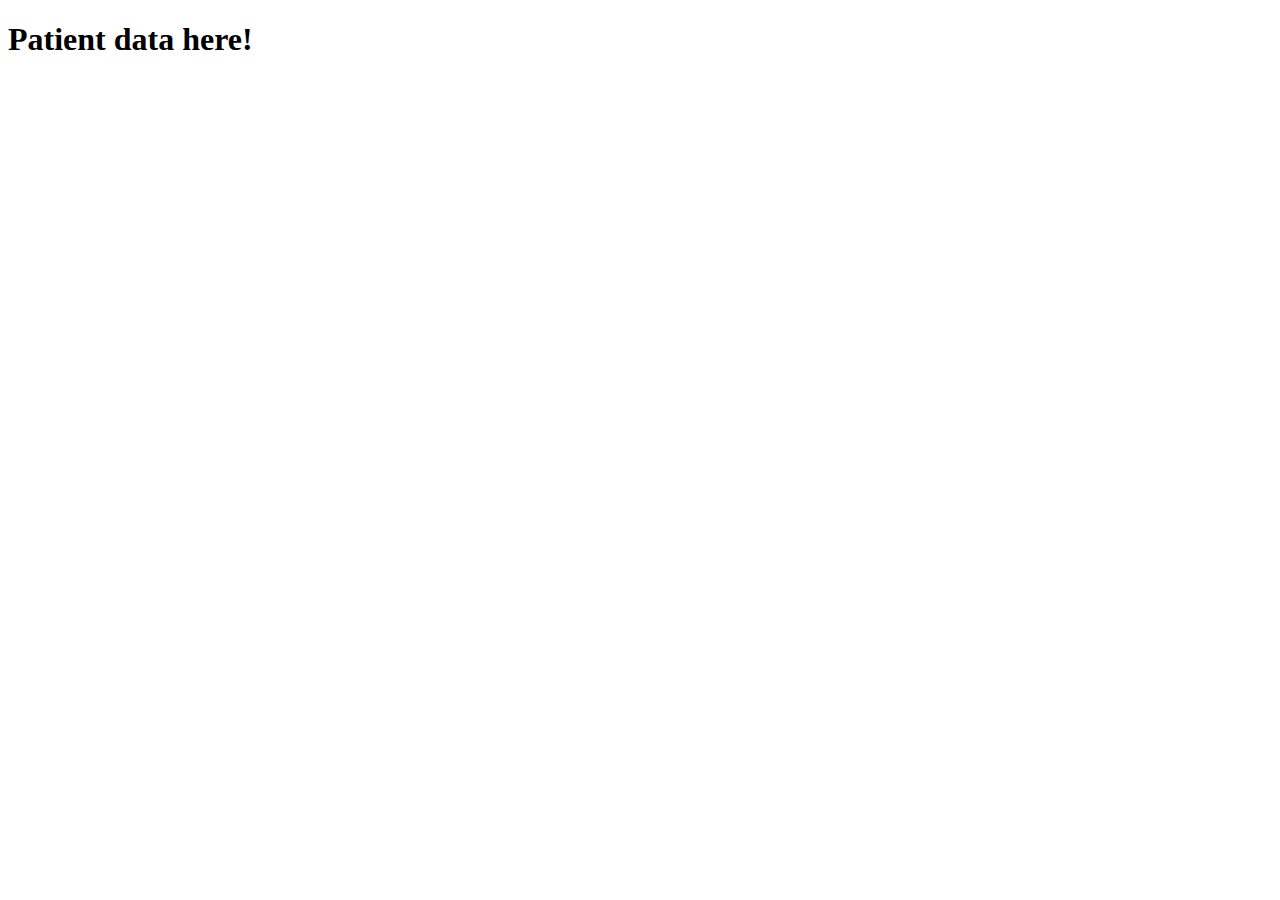
==== frontend/index.html @ 69b93e39 "Add frontend" ====
<!DOCTYPE html>
<html lang="en">

<head>
    <meta charset="UTF-8">
    <meta name="viewport" content="width=device-width, initial-scale=1.0">
    <title>Dashboard</title>
</head>

<body>
    <h1>Patient data here!</h1>
</body>

</html>
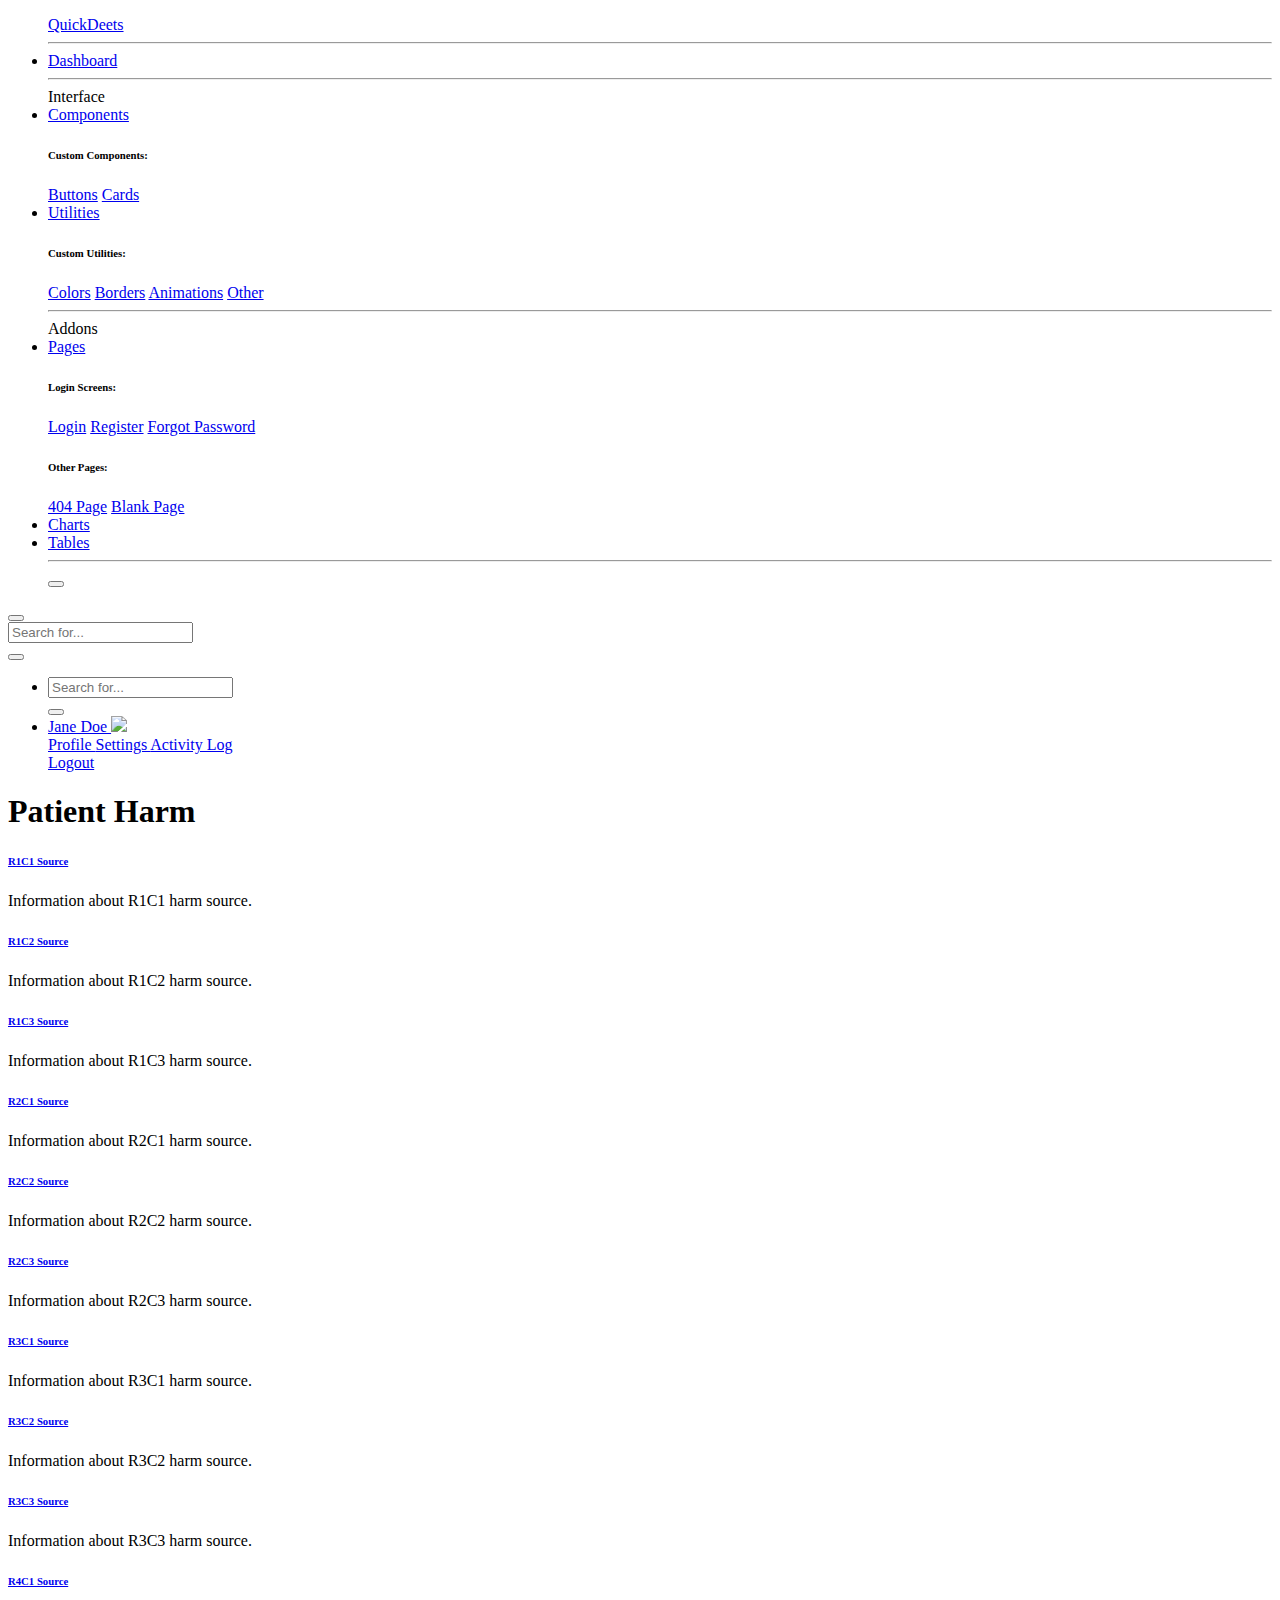
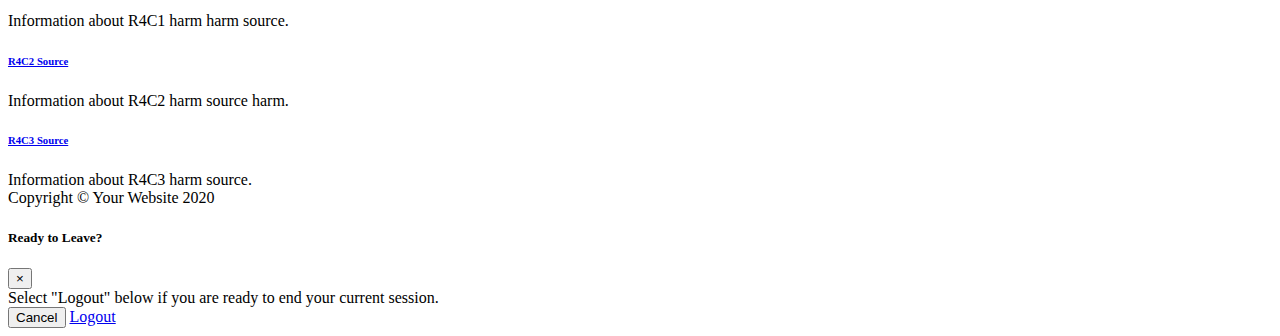
==== commit b12a37cb: "Frontend Commit 1" ====
--- a/frontend/index.html
+++ b/frontend/index.html
@@ -2,13 +2,483 @@
 <html lang="en">
 
 <head>
-    <meta charset="UTF-8">
-    <meta name="viewport" content="width=device-width, initial-scale=1.0">
-    <title>Dashboard</title>
+
+    <meta charset="utf-8">
+    <meta http-equiv="X-UA-Compatible" content="IE=edge">
+    <meta name="viewport" content="width=device-width, initial-scale=1, shrink-to-fit=no">
+    <meta name="description" content="">
+    <meta name="author" content="">
+
+    <title> QuickDeets </title>
+
+    <!-- Custom fonts for this template-->
+    <link href="vendor/fontawesome-free/css/all.min.css" rel="stylesheet" type="text/css">
+    <link
+        href="https://fonts.googleapis.com/css?family=Nunito:200,200i,300,300i,400,400i,600,600i,700,700i,800,800i,900,900i"
+        rel="stylesheet">
+
+    <!-- Custom styles for this template-->
+    <link href="css/sb-admin-2.min.css" rel="stylesheet">
+
 </head>
 
-<body>
-    <h1>Patient data here!</h1>
+<body id="page-top">
+
+    <!-- Page Wrapper -->
+    <div id="wrapper">
+
+        <!-- Sidebar -->
+        <ul class="navbar-nav bg-gradient-info sidebar sidebar-dark accordion" id="accordionSidebar">
+
+            <!-- Sidebar - Brand -->
+            <a class="sidebar-brand d-flex align-items-center justify-content-center" href="index.html">
+                <div class="sidebar-brand-icon rotate-n-15">
+                    <i class="fas fa-laugh-wink"></i>
+                </div>
+                <div class="sidebar-brand-text mx-3">  QuickDeets </div>
+            </a>
+
+            <!-- Divider -->
+            <hr class="sidebar-divider my-0">
+
+            <!-- Nav Item - Dashboard -->
+            <li class="nav-item">
+                <a class="nav-link" href="index.html">
+                    <i class="fas fa-fw fa-tachometer-alt"></i>
+                    <span>Dashboard</span></a>
+            </li>
+
+            <!-- Divider -->
+            <hr class="sidebar-divider">
+
+            <!-- Heading -->
+            <div class="sidebar-heading">
+                Interface
+            </div>
+
+            <!-- Nav Item - Pages Collapse Menu -->
+            <li class="nav-item active">
+                <a class="nav-link" href="#" data-toggle="collapse" data-target="#collapseTwo" aria-expanded="true"
+                    aria-controls="collapseTwo">
+                    <i class="fas fa-fw fa-cog"></i>
+                    <span>Components</span>
+                </a>
+                <div id="collapseTwo" class="collapse show" aria-labelledby="headingTwo"
+                    data-parent="#accordionSidebar">
+                    <div class="bg-white py-2 collapse-inner rounded">
+                        <h6 class="collapse-header">Custom Components:</h6>
+                        <a class="collapse-item active" href="buttons.html">Buttons</a>
+                        <a class="collapse-item" href="cards.html">Cards</a>
+                    </div>
+                </div>
+            </li>
+
+            <!-- Nav Item - Utilities Collapse Menu -->
+            <li class="nav-item">
+                <a class="nav-link collapsed" href="#" data-toggle="collapse" data-target="#collapseUtilities"
+                    aria-expanded="true" aria-controls="collapseUtilities">
+                    <i class="fas fa-fw fa-wrench"></i>
+                    <span>Utilities</span>
+                </a>
+                <div id="collapseUtilities" class="collapse" aria-labelledby="headingUtilities"
+                    data-parent="#accordionSidebar">
+                    <div class="bg-white py-2 collapse-inner rounded">
+                        <h6 class="collapse-header">Custom Utilities:</h6>
+                        <a class="collapse-item" href="utilities-color.html">Colors</a>
+                        <a class="collapse-item" href="utilities-border.html">Borders</a>
+                        <a class="collapse-item" href="utilities-animation.html">Animations</a>
+                        <a class="collapse-item" href="utilities-other.html">Other</a>
+                    </div>
+                </div>
+            </li>
+
+            <!-- Divider -->
+            <hr class="sidebar-divider">
+
+            <!-- Heading -->
+            <div class="sidebar-heading">
+                Addons
+            </div>
+
+            <!-- Nav Item - Pages Collapse Menu -->
+            <li class="nav-item">
+                <a class="nav-link collapsed" href="#" data-toggle="collapse" data-target="#collapsePages"
+                    aria-expanded="true" aria-controls="collapsePages">
+                    <i class="fas fa-fw fa-folder"></i>
+                    <span>Pages</span>
+                </a>
+                <div id="collapsePages" class="collapse" aria-labelledby="headingPages" data-parent="#accordionSidebar">
+                    <div class="bg-white py-2 collapse-inner rounded">
+                        <h6 class="collapse-header">Login Screens:</h6>
+                        <a class="collapse-item" href="login.html">Login</a>
+                        <a class="collapse-item" href="register.html">Register</a>
+                        <a class="collapse-item" href="forgot-password.html">Forgot Password</a>
+                        <div class="collapse-divider"></div>
+                        <h6 class="collapse-header">Other Pages:</h6>
+                        <a class="collapse-item" href="404.html">404 Page</a>
+                        <a class="collapse-item" href="blank.html">Blank Page</a>
+                    </div>
+                </div>
+            </li>
+
+            <!-- Nav Item - Charts -->
+            <li class="nav-item">
+                <a class="nav-link" href="charts.html">
+                    <i class="fas fa-fw fa-chart-area"></i>
+                    <span>Charts</span></a>
+            </li>
+
+            <!-- Nav Item - Tables -->
+            <li class="nav-item">
+                <a class="nav-link" href="tables.html">
+                    <i class="fas fa-fw fa-table"></i>
+                    <span>Tables</span></a>
+            </li>
+
+            <!-- Divider -->
+            <hr class="sidebar-divider d-none d-md-block">
+
+            <!-- Sidebar Toggler (Sidebar) -->
+            <div class="text-center d-none d-md-inline">
+                <button class="rounded-circle border-0" id="sidebarToggle"></button>
+            </div>
+
+        </ul>
+        <!-- End of Sidebar -->
+
+        <!-- Content Wrapper -->
+        <div id="content-wrapper" class="d-flex flex-column">
+
+            <!-- Main Content -->
+            <div id="content">
+
+                <!-- Topbar -->
+                <nav class="navbar navbar-expand navbar-light bg-white topbar mb-4 static-top shadow">
+
+                    <!-- Sidebar Toggle (Topbar) -->
+                    <button id="sidebarToggleTop" class="btn btn-link d-md-none rounded-circle mr-3">
+                        <i class="fa fa-bars"></i>
+                    </button>
+
+                    <!-- Topbar Search -->
+                    <form
+                        class="d-none d-sm-inline-block form-inline mr-auto ml-md-3 my-2 my-md-0 mw-100 navbar-search">
+                        <div class="input-group">
+                            <input type="text" class="form-control bg-light border-0 small" placeholder="Search for..."
+                                aria-label="Search" aria-describedby="basic-addon2">
+                            <div class="input-group-append">
+                                <button class="btn btn-primary" type="button">
+                                    <i class="fas fa-search fa-sm"></i>
+                                </button>
+                            </div>
+                        </div>
+                    </form>
+
+                    <!-- Topbar Navbar -->
+                    <ul class="navbar-nav ml-auto">
+
+                        <!-- Nav Item - Search Dropdown (Visible Only XS) -->
+                        <li class="nav-item dropdown no-arrow d-sm-none">
+                            <a class="nav-link dropdown-toggle" href="#" id="searchDropdown" role="button"
+                                data-toggle="dropdown" aria-haspopup="true" aria-expanded="false">
+                                <i class="fas fa-search fa-fw"></i>
+                            </a>
+                            <!-- Dropdown - Messages -->
+                            <div class="dropdown-menu dropdown-menu-right p-3 shadow animated--grow-in"
+                                aria-labelledby="searchDropdown">
+                                <form class="form-inline mr-auto w-100 navbar-search">
+                                    <div class="input-group">
+                                        <input type="text" class="form-control bg-light border-0 small"
+                                            placeholder="Search for..." aria-label="Search"
+                                            aria-describedby="basic-addon2">
+                                        <div class="input-group-append">
+                                            <button class="btn btn-primary" type="button">
+                                                <i class="fas fa-search fa-sm"></i>
+                                            </button>
+                                        </div>
+                                    </div>
+                                </form>
+                            </div>
+                        </li>
+
+                        <div class="topbar-divider d-none d-sm-block"></div>
+
+                        <!-- Nav Item - User Information -->
+                        <li class="nav-item dropdown no-arrow">
+                            <a class="nav-link dropdown-toggle" href="#" id="userDropdown" role="button"
+                                data-toggle="dropdown" aria-haspopup="true" aria-expanded="false">
+                                <span class="mr-2 d-none d-lg-inline text-gray-600 small"> Jane Doe </span>
+                                <img class="img-profile rounded-circle"
+                                    src="img/undraw_profile.svg">
+                            </a>
+                            <!-- Dropdown - User Information -->
+                            <div class="dropdown-menu dropdown-menu-right shadow animated--grow-in"
+                                aria-labelledby="userDropdown">
+                                <a class="dropdown-item" href="#">
+                                    <i class="fas fa-user fa-sm fa-fw mr-2 text-gray-400"></i>
+                                    Profile
+                                </a>
+                                <a class="dropdown-item" href="#">
+                                    <i class="fas fa-cogs fa-sm fa-fw mr-2 text-gray-400"></i>
+                                    Settings
+                                </a>
+                                <a class="dropdown-item" href="#">
+                                    <i class="fas fa-list fa-sm fa-fw mr-2 text-gray-400"></i>
+                                    Activity Log
+                                </a>
+                                <div class="dropdown-divider"></div>
+                                <a class="dropdown-item" href="#" data-toggle="modal" data-target="#logoutModal">
+                                    <i class="fas fa-sign-out-alt fa-sm fa-fw mr-2 text-gray-400"></i>
+                                    Logout
+                                </a>
+                            </div>
+                        </li>
+
+                    </ul>
+
+                </nav>
+                <!-- End of Topbar -->
+
+
+
+
+
+
+
+
+
+
+
+                <!-- Begin Page Content -->
+                <div class = "container-fluid">
+
+                    <!-- Page Heading -->
+                    <h1 class = "h3 mb-4 text-gray-800"> Patient Harm </h1>
+
+                    <!-- Patient Harm Sources Matrix -->
+                    <div id = "R1", class = "row">
+
+                        <div id = "R1C1", class = "col-lg-4"> <div class = "card shadow mb-4">
+
+                            <a class = "d-block card-header py-3", href = "#R1C1_content", data-toggle = "collapse", role = "button", aria-expanded = "true", aria-controls = "R1C1_content">
+                                <h6 class = "m-0 font-weight-bold text-primary"> R1C1 Source </h6>
+                            </a>
+
+                            <div class = "collapse", id = "R1C1_content"> <div class = "card-body">
+                                Information about R1C1 harm source.
+                            </div> </div>
+
+                        </div> </div>
+
+                        <div id = "R1C2", class = "col-lg-4"> <div class = "card shadow mb-4">
+
+                            <a class = "d-block card-header py-3", href = "#R1C2_content", data-toggle = "collapse", role = "button", aria-expanded = "true", aria-controls = "R1C2_content">
+                                <h6 class = "m-0 font-weight-bold text-primary"> R1C2 Source </h6>
+                            </a>
+
+                            <div class = "collapse", id = "R1C2_content"> <div class = "card-body">
+                                Information about R1C2 harm source.
+                            </div> </div>
+
+                        </div> </div>
+
+                        <div id = "R1C3", class = "col-lg-4"> <div class = "card shadow mb-4">
+
+                            <a class = "d-block card-header py-3", href = "#R1C3_content", data-toggle = "collapse", role = "button", aria-expanded = "true", aria-controls = "R1C3_content">
+                                <h6 class = "m-0 font-weight-bold text-primary"> R1C3 Source </h6>
+                            </a>
+
+                            <div class = "collapse", id = "R1C3_content"> <div class = "card-body">
+                                Information about R1C3 harm source.
+                            </div> </div>
+
+                        </div> </div>
+
+                    </div>
+
+                    <div id = "R2", class = "row">
+
+                        <div id = "R2C1", class = "col-lg-4"> <div class = "card shadow mb-4">
+
+                            <a class = "d-block card-header py-3", href = "#R2C1_content", data-toggle = "collapse", role = "button", aria-expanded = "true", aria-controls = "R2C1_content">
+                                <h6 class = "m-0 font-weight-bold text-primary"> R2C1 Source </h6>
+                            </a>
+
+                            <div class = "collapse", id = "R2C1_content"> <div class = "card-body">
+                                Information about R2C1 harm source.
+                            </div> </div>
+
+                        </div> </div>
+
+                        <div id = "R2C2", class = "col-lg-4"> <div class = "card shadow mb-4">
+
+                            <a class = "d-block card-header py-3", href = "#R2C2_content", data-toggle = "collapse", role = "button", aria-expanded = "true", aria-controls = "R2C2_content">
+                                <h6 class = "m-0 font-weight-bold text-primary"> R2C2 Source </h6>
+                            </a>
+
+                            <div class = "collapse", id = "R2C2_content"> <div class = "card-body">
+                                Information about R2C2 harm source.
+                            </div> </div>
+
+                        </div> </div>
+
+                        <div id = "R2C3", class = "col-lg-4"> <div class = "card shadow mb-4">
+
+                            <a class = "d-block card-header py-3", href = "#R2C3_content", data-toggle = "collapse", role = "button", aria-expanded = "true", aria-controls = "R2C3_content">
+                                <h6 class = "m-0 font-weight-bold text-primary"> R2C3 Source </h6>
+                            </a>
+
+                            <div class = "collapse", id = "R2C3_content"> <div class = "card-body">
+                                Information about R2C3 harm source.
+                            </div> </div>
+
+                        </div> </div>
+
+                    </div>
+
+                    <div id = "R3", class = "row">
+
+                        <div id = "R3C1", class = "col-lg-4"> <div class = "card shadow mb-4">
+
+                            <a class = "d-block card-header py-3", href = "#R3C1_content", data-toggle = "collapse", role = "button", aria-expanded = "true", aria-controls = "R3C1_content">
+                                <h6 class = "m-0 font-weight-bold text-primary"> R3C1 Source </h6>
+                            </a>
+
+                            <div class = "collapse", id = "R3C1_content"> <div class = "card-body">
+                                Information about R3C1 harm source.
+                            </div> </div>
+
+                        </div> </div>
+
+                        <div id = "R3C2", class = "col-lg-4"> <div class = "card shadow mb-4">
+
+                            <a class = "d-block card-header py-3", href = "#R3C2_content", data-toggle = "collapse", role = "button", aria-expanded = "true", aria-controls = "R3C2_content">
+                                <h6 class = "m-0 font-weight-bold text-primary"> R3C2 Source </h6>
+                            </a>
+
+                            <div class = "collapse", id = "R3C2_content"> <div class = "card-body">
+                                Information about R3C2 harm source.
+                            </div> </div>
+
+                        </div> </div>
+
+                        <div id = "R3C3", class = "col-lg-4"> <div class = "card shadow mb-4">
+
+                            <a class = "d-block card-header py-3", href = "#R3C3_content", data-toggle = "collapse", role = "button", aria-expanded = "true", aria-controls = "R3C3_content">
+                                <h6 class = "m-0 font-weight-bold text-primary"> R3C3 Source </h6>
+                            </a>
+
+                            <div class = "collapse", id = "R3C3_content"> <div class = "card-body">
+                                Information about R3C3 harm source.
+                            </div> </div>
+
+                        </div> </div>
+
+                    </div>
+
+                    <div id = "R4", class = "row">
+
+                        <div id = "R4C1", class = "col-lg-4"> <div class = "card shadow mb-4">
+
+                            <a class = "d-block card-header py-3", href = "#R4C1_content", data-toggle = "collapse", role = "button", aria-expanded = "true", aria-controls = "R4C1_content">
+                                <h6 class = "m-0 font-weight-bold text-primary"> R4C1 Source </h6>
+                            </a>
+
+                            <div class = "collapse", id = "R4C1_content"> <div class = "card-body">
+                                Information about R4C1 harm harm source.
+                            </div> </div>
+
+                        </div> </div>
+
+                        <div id = "R4C2", class = "col-lg-4"> <div class = "card shadow mb-4">
+
+                            <a class = "d-block card-header py-3", href = "#R4C2_content", data-toggle = "collapse", role = "button", aria-expanded = "true", aria-controls = "R4C2_content">
+                                <h6 class = "m-0 font-weight-bold text-primary"> R4C2 Source </h6>
+                            </a>
+
+                            <div class = "collapse", id = "R4C2_content"> <div class = "card-body">
+                                Information about R4C2 harm source harm.
+                            </div> </div>
+
+                        </div> </div>
+
+                        <div id = "R4C3", class = "col-lg-4"> <div class = "card shadow mb-4">
+
+                            <a class = "d-block card-header py-3", href = "#R4C3_content", data-toggle = "collapse", role = "button", aria-expanded = "true", aria-controls = "R4C3_content">
+                                <h6 class = "m-0 font-weight-bold text-primary"> R4C3 Source </h6>
+                            </a>
+
+                            <div class = "collapse", id = "R4C3_content"> <div class = "card-body">
+                                Information about R4C3 harm source.
+                            </div> </div>
+
+                        </div> </div>
+
+                    </div>
+
+
+
+
+
+
+
+                </div>
+                <!-- /.container-fluid -->
+
+            </div>
+            <!-- End of Main Content -->
+
+            <!-- Footer -->
+            <footer class="sticky-footer bg-white">
+                <div class="container my-auto">
+                    <div class="copyright text-center my-auto">
+                        <span>Copyright &copy; Your Website 2020</span>
+                    </div>
+                </div>
+            </footer>
+            <!-- End of Footer -->
+
+        </div>
+        <!-- End of Content Wrapper -->
+
+    </div>
+    <!-- End of Page Wrapper -->
+
+    <!-- Scroll to Top Button-->
+    <a class="scroll-to-top rounded" href="#page-top">
+        <i class="fas fa-angle-up"></i>
+    </a>
+
+    <!-- Logout Modal-->
+    <div class="modal fade" id="logoutModal" tabindex="-1" role="dialog" aria-labelledby="exampleModalLabel"
+        aria-hidden="true">
+        <div class="modal-dialog" role="document">
+            <div class="modal-content">
+                <div class="modal-header">
+                    <h5 class="modal-title" id="exampleModalLabel">Ready to Leave?</h5>
+                    <button class="close" type="button" data-dismiss="modal" aria-label="Close">
+                        <span aria-hidden="true">×</span>
+                    </button>
+                </div>
+                <div class="modal-body">Select "Logout" below if you are ready to end your current session.</div>
+                <div class="modal-footer">
+                    <button class="btn btn-secondary" type="button" data-dismiss="modal">Cancel</button>
+                    <a class="btn btn-primary" href="login.html">Logout</a>
+                </div>
+            </div>
+        </div>
+    </div>
+
+    <!-- Bootstrap core JavaScript-->
+    <script src="vendor/jquery/jquery.min.js"></script>
+    <script src="vendor/bootstrap/js/bootstrap.bundle.min.js"></script>
+
+    <!-- Core plugin JavaScript-->
+    <script src="vendor/jquery-easing/jquery.easing.min.js"></script>
+
+    <!-- Custom scripts for all pages-->
+    <script src="js/sb-admin-2.min.js"></script>
+
 </body>
 
-</html>+</html>
